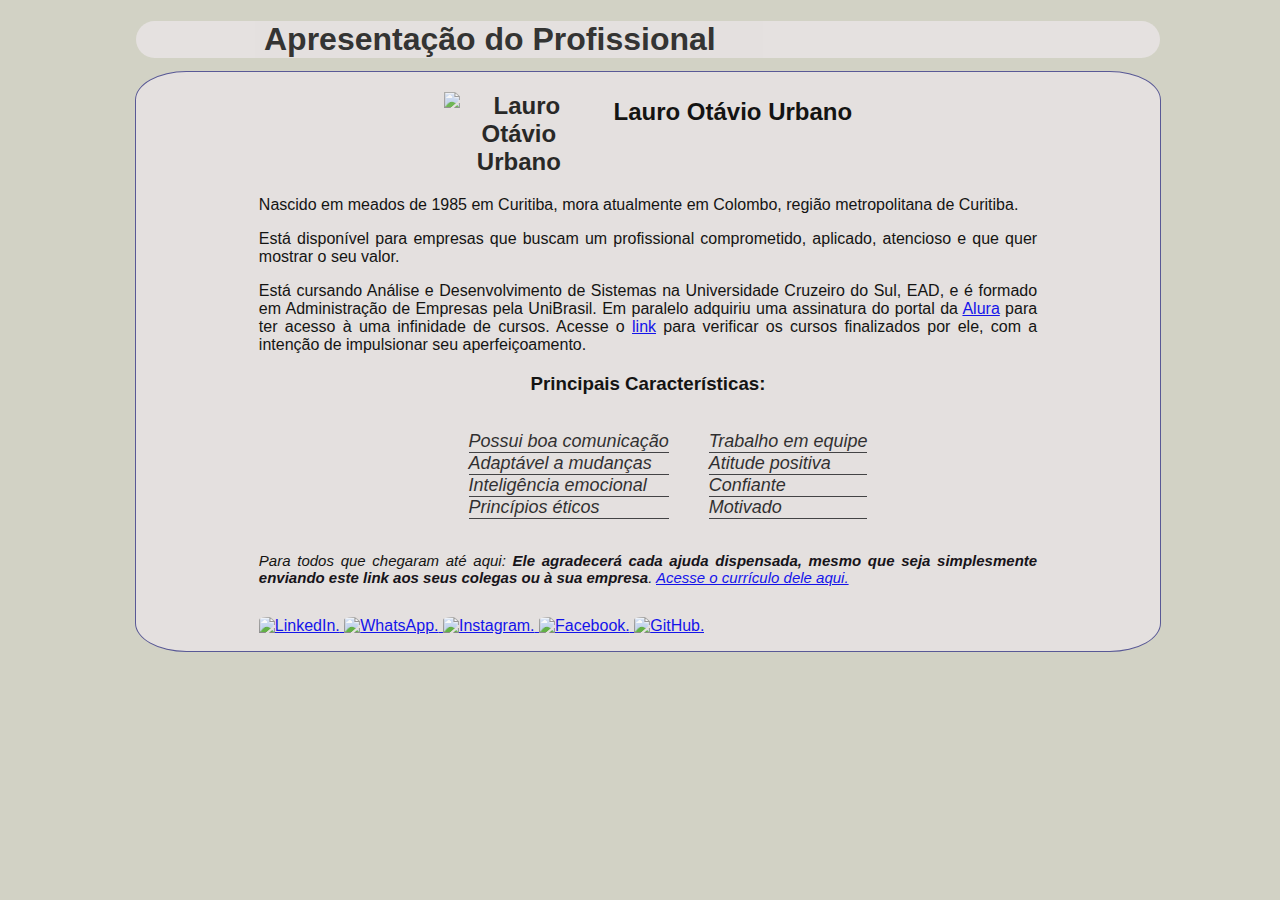
==== index.html @ 212812bd "Update index.html" ====
<!DOCTYPE html>

<html lang="pt-br">

    <head>
        <meta charset="UTF-8">
        <meta http-equiv="X-UA-Compatible" content="IE=edge">
        <meta name="viewport" content="width=device-width, initial-scale=1.0">
        <title>Um pouco sobre o Lauro</title>
        <link rel="stylesheet" href="style.css">
        <link rel="icon" type="imagem/png" href="meufavicon.png"/>
    </head>

    <body>
        <header>
            <h1 class="titulo_principal">
            Apresentação do Profissional
            </h1>
        </header>

        <div class="box">
            <h2 class="titulo_centralizado"> <div class="img">
                <img src=foto.jpg alt="Lauro Otávio Urbano" width=150px>
            </div>Lauro Otávio Urbano</h2>

            <p>Nascido em meados de 1985 em Curitiba, 
            mora atualmente em Colombo, região 
            metropolitana de Curitiba. </p>

            <p>Está disponível para empresas que buscam um 
            profissional comprometido, aplicado, atencioso 
            e que quer mostrar o seu valor.</p>
        
            <p>Está cursando Análise e Desenvolvimento de 
            Sistemas na Universidade Cruzeiro do Sul, 
            EAD, e é formado em Administração de 
            Empresas pela UniBrasil. Em paralelo 
            adquiriu uma assinatura do portal da <a href="https://www.alura.com.br" target="_blank">Alura</a>
            para ter acesso à uma infinidade de cursos. Acesse o <a href="cursos.html" target="_blank">link</a> para verificar os cursos finalizados por ele, 
            com a intenção de impulsionar seu 
            aperfeiçoamento.</p>

            <h3 class="titulo_centralizado">
                Principais Características:
            </h3>

            <div class="container">
   
                <div>
                    <ul>
                        <li class="itens">Possui boa comunicação</li>
                        <li class="itens">Adaptável a mudanças</li>
                        <li class="itens">Inteligência emocional</li>
                        <li class="itens">Princípios éticos</li>
                    </ul>
                </div>
                
                <div>
                    <ul>
                        <li class="itens">Trabalho em equipe</li>
                        <li class="itens">Atitude positiva</li>
                        <li class="itens">Confiante</li>
                        <li class="itens">Motivado</li>
                    </ul>
              </div>

            </div>

                <p id="destaque"><em>Para todos que chegaram até 
                aqui: <strong>Ele agradecerá cada ajuda dispensada, mesmo que seja simplesmente enviando 
                    este link aos seus colegas ou à sua empresa</strong>. 
                    <a href="Lauro Otávio Urbano Currículo.pdf" target="_blank">Acesse o currículo dele aqui.</a></em>
                </p>

                <p>
                    <a href="https://www.linkedin.com/in/admeadslauro/" target="_blank">
                        <img src="https://img.icons8.com/fluency/64/000000/linkedin.png"
                        alt="LinkedIn."
                        title="Clique aqui para acessar o linkedin do autor"
                        class="media-object  img-responsive img-thumbnail">
                    </a>

                    <a href="http://api.whatsapp.com/send?phone=5541998086077" target="_blank">
                        <img src="https://img.icons8.com/color/64/000000/whatsapp--v1.png"
                        alt="WhatsApp."
                        title="Clique aqui para entar em contato com o autor"
                        class="media-object  img-responsive img-thumbnail">
                    </a>

                    <a href="https://www.instagram.com/lauro_otavio/" target="_blank">
                        <img src="https://img.icons8.com/fluency/64/000000/instagram-new.png"
                        alt="Instagram."
                        title="Clique aqui ver o perfil do autor"
                        class="media-object  img-responsive img-thumbnail">
                    </a>

                    <a href="https://www.facebook.com/lauro2019/" target="_blank">
                        <img src="https://img.icons8.com/fluency/64/000000/facebook-new.png"
                        alt="Facebook."
                        title="Clique aqui ver o perfil do autor"
                        class="media-object  img-responsive img-thumbnail">
                    </a>

                    <a href="https://github.com/laurourbano" target="_blank">
                        <img src="https://img.icons8.com/fluency/64/000000/github.png"
                        alt="GitHub."
                        title="Clique aqui ver os repositórios do autor"
                        class="media-object  img-responsive img-thumbnail">
                    </a>

                </p>

            </div>
        
    </body>

</html>
---- style.css ----
body{
    background-image: url(1.jpg);
    position: sticky;
    background-position: center, center;
    background-color: #d2d2c5;
    width: 100%;
    height: auto;
    background-repeat: no-repeat;
    background-attachment: fixed;
    font-family: arial;
}

.box{
    width: 80%;
    height: 100%;
    border: 1px solid rgb(76, 76, 145);
    border-radius: 5%;
    margin-left: auto;
    margin-right: auto;
    opacity: 90%;
    font-family: arial;
    background-color: rgb(231, 226, 226);
    font-family: arial;
}

.media-object{
    margin-left: auto;
    margin-right: auto;
    width: 50px;
    height: 50px;
    border-radius: 15%;
    font-family: arial;
}

.titulo_principal{
    margin-bottom: 1%;
    padding-bottom: 0%;
    font-family: arial;
    padding-left: 10%;
    margin-left: 10%;
    border-radius: 20px;
    opacity: 90%;
    max-width: 70%;
    background-color: rgb(231, 226, 226);
    color: rgb(35, 35, 36);
}

.titulo_centralizado {
    text-align: center;
    padding-left: 2%;
    padding-right: 2%;
    font-family: arial;
}

.img {
    padding-right: 2%;
    width: 150px;
    opacity: 90%;
    display: inline-block;
    vertical-align: -50px;
    }
      
p{
    padding-left: 2%;
    padding-right: 2%;
    font-size: 16px;
    text-align: justify;
    margin-left: 10%;
    margin-right: 10%;
    font-family: arial;
}

#destaque{
    font-size: 15px;
    padding-left: 2%;
    padding-right: 2%;
    font-family: arial;
    display: inline-block;
}

em strong {
    color: rgb(3, 0, 8);
    font-family: arial;
}

.itens {
    font-style: italic;
    font-family: arial;
}

.container {
    margin-left: auto;
    margin-right: auto;
    justify-content: center;
    padding: none;
    max-width: 60%;
    display: flex;
    flex-flow: row wrap;
    color: rgb(30, 29, 31);
    font-family: arial;
    font-size: 18px;
    border-radius: 26px;
}
.container ul {
  list-style-type: none;
}

.container ul li {
  border-bottom: 1px solid #343438;
}
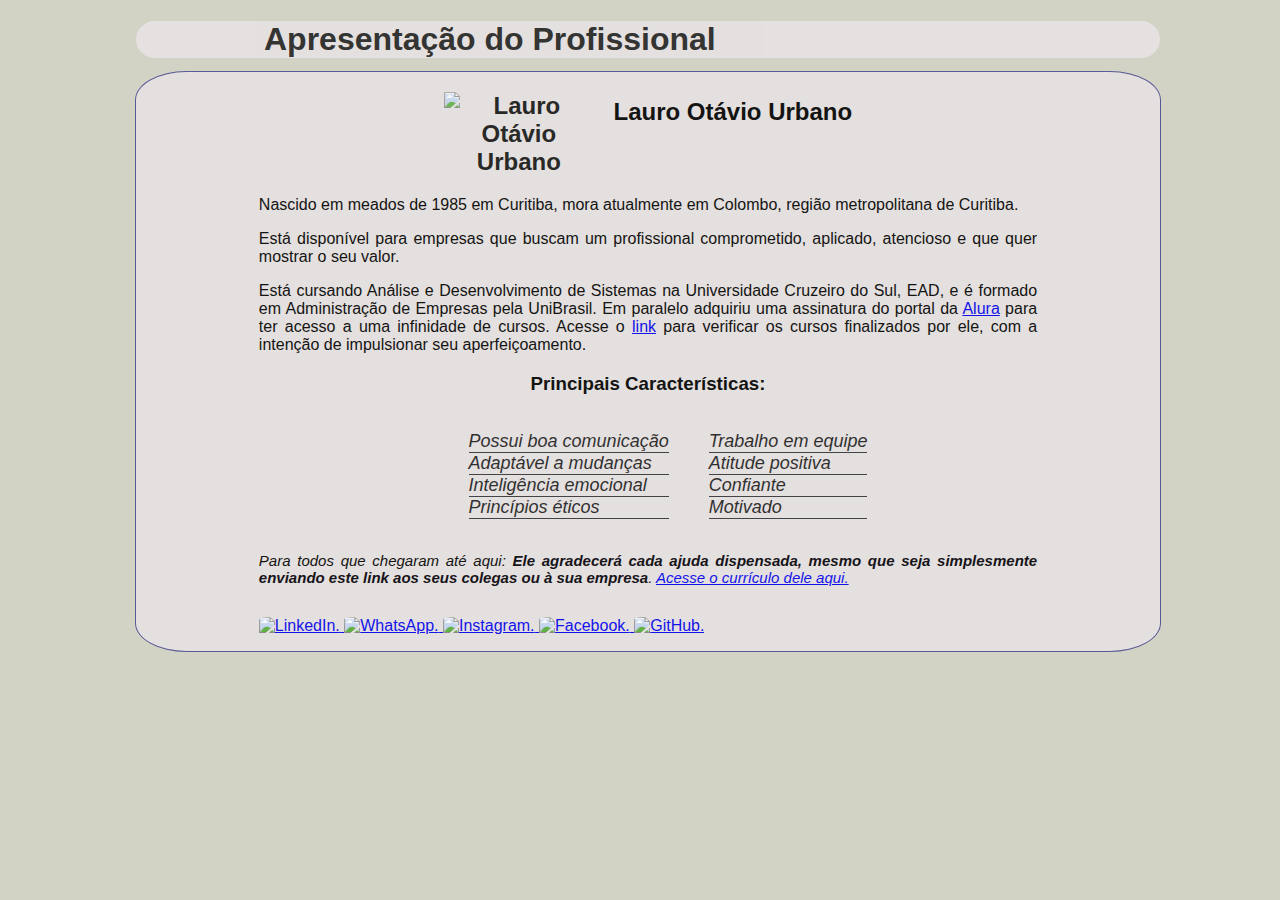
==== commit 88016e8c: "Update index.html" ====
--- a/index.html
+++ b/index.html
@@ -36,7 +36,7 @@
             EAD, e é formado em Administração de 
             Empresas pela UniBrasil. Em paralelo 
             adquiriu uma assinatura do portal da <a href="https://www.alura.com.br" target="_blank">Alura</a>
-            para ter acesso à uma infinidade de cursos. Acesse o <a href="cursos.html" target="_blank">link</a> para verificar os cursos finalizados por ele, 
+            para ter acesso a uma infinidade de cursos. Acesse o <a href="cursos.html" target="_blank">link</a> para verificar os cursos finalizados por ele, 
             com a intenção de impulsionar seu 
             aperfeiçoamento.</p>
 
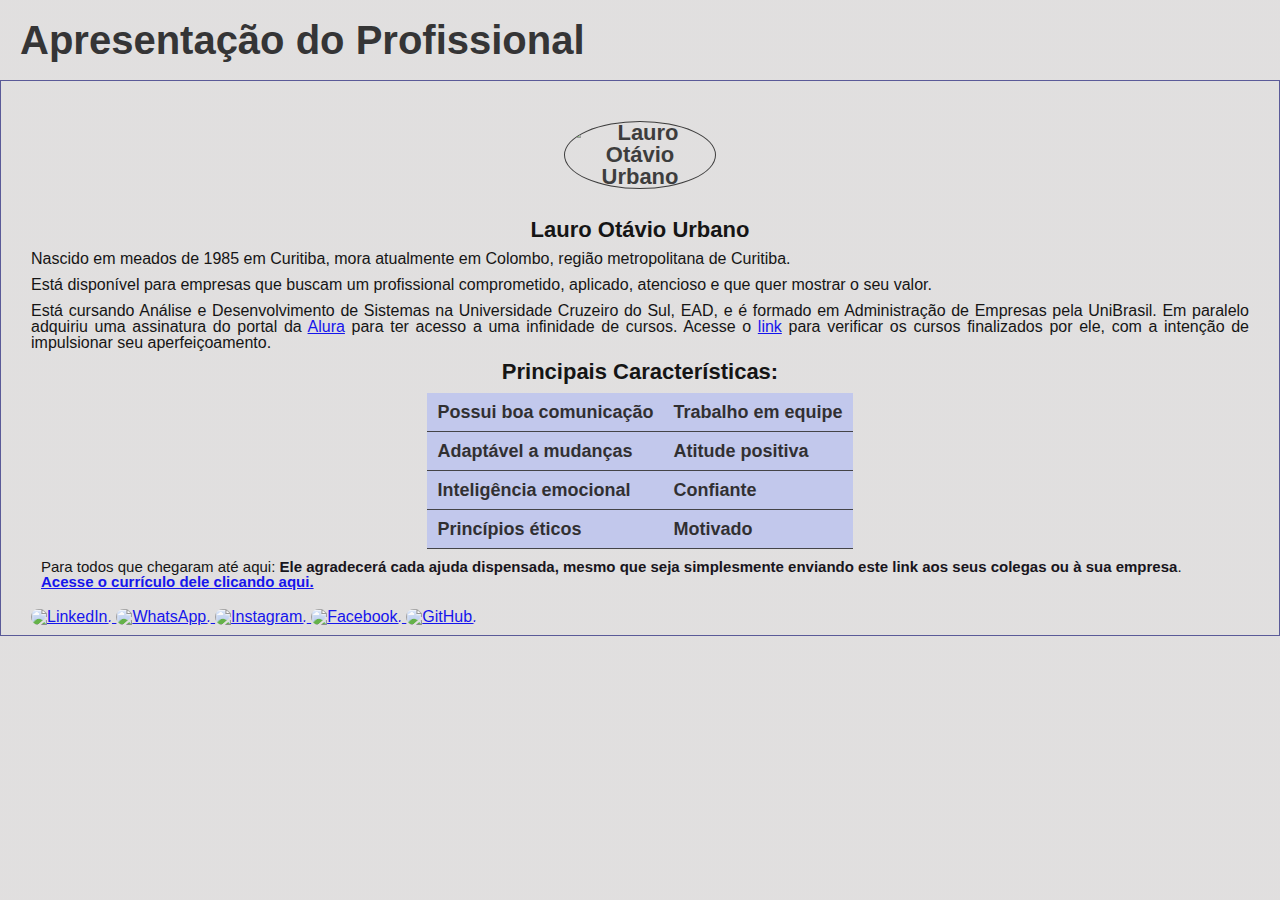
==== commit aa68254d: "atualiza" ====
--- a/index.html
+++ b/index.html
@@ -7,8 +7,9 @@
         <meta http-equiv="X-UA-Compatible" content="IE=edge">
         <meta name="viewport" content="width=device-width, initial-scale=1.0">
         <title>Um pouco sobre o Lauro</title>
+        <link rel="icon" type="imagem/png" href="meufavicon.png"/>
+        <link rel="stylesheet" href="reset css.css">
         <link rel="stylesheet" href="style.css">
-        <link rel="icon" type="imagem/png" href="meufavicon.png"/>
     </head>
 
     <body>
@@ -18,27 +19,33 @@
             </h1>
         </header>
 
-        <div class="box">
-            <h2 class="titulo_centralizado"> <div class="img">
-                <img src=foto.jpg alt="Lauro Otávio Urbano" width=150px>
+            <div class="box">
+                <h2 class="titulo_centralizado"> <div class="img">
+                <img class="foto" src=foto.jpg alt="Lauro Otávio Urbano">
             </div>Lauro Otávio Urbano</h2>
 
-            <p>Nascido em meados de 1985 em Curitiba, 
-            mora atualmente em Colombo, região 
-            metropolitana de Curitiba. </p>
+            <p>
+                Nascido em meados de 1985 em Curitiba, 
+                mora atualmente em Colombo, região 
+                metropolitana de Curitiba. 
+            </p>
 
-            <p>Está disponível para empresas que buscam um 
-            profissional comprometido, aplicado, atencioso 
-            e que quer mostrar o seu valor.</p>
+            <p>
+                Está disponível para empresas que buscam um 
+                profissional comprometido, aplicado, atencioso 
+                e que quer mostrar o seu valor.
+            </p>
         
-            <p>Está cursando Análise e Desenvolvimento de 
-            Sistemas na Universidade Cruzeiro do Sul, 
-            EAD, e é formado em Administração de 
-            Empresas pela UniBrasil. Em paralelo 
-            adquiriu uma assinatura do portal da <a href="https://www.alura.com.br" target="_blank">Alura</a>
-            para ter acesso a uma infinidade de cursos. Acesse o <a href="cursos.html" target="_blank">link</a> para verificar os cursos finalizados por ele, 
-            com a intenção de impulsionar seu 
-            aperfeiçoamento.</p>
+            <p>
+                Está cursando Análise e Desenvolvimento de 
+                Sistemas na Universidade Cruzeiro do Sul, 
+                EAD, e é formado em Administração de 
+                Empresas pela UniBrasil. Em paralelo 
+                adquiriu uma assinatura do portal da <a href="https://www.alura.com.br" target="_blank">Alura</a>
+                para ter acesso a uma infinidade de cursos. Acesse o <a href="cursos.html" target="_blank">link</a> para verificar os cursos finalizados por ele, 
+                com a intenção de impulsionar seu 
+                aperfeiçoamento.
+            </p>
 
             <h3 class="titulo_centralizado">
                 Principais Características:
@@ -46,14 +53,14 @@
 
             <div class="container">
    
-                <div>
+                <div class="1">
                     <ul>
                         <li class="itens">Possui boa comunicação</li>
                         <li class="itens">Adaptável a mudanças</li>
                         <li class="itens">Inteligência emocional</li>
                         <li class="itens">Princípios éticos</li>
                     </ul>
-                </div>
+                </div class="2">
                 
                 <div>
                     <ul>
@@ -64,12 +71,12 @@
                     </ul>
               </div>
 
-            </div>
+            </div class="links">
 
                 <p id="destaque"><em>Para todos que chegaram até 
                 aqui: <strong>Ele agradecerá cada ajuda dispensada, mesmo que seja simplesmente enviando 
-                    este link aos seus colegas ou à sua empresa</strong>. 
-                    <a href="Lauro Otávio Urbano Currículo.pdf" target="_blank">Acesse o currículo dele aqui.</a></em>
+                    este link aos seus colegas ou à sua empresa</strong>. <br>
+                    <a href="Lauro Otávio Urbano Currículo.pdf" target="_blank" class="curriculo">Acesse o currículo dele clicando aqui.</a></em>
                 </p>
 
                 <p>
--- a/reset css.css
+++ b/reset css.css
@@ -0,0 +1,44 @@
+/*reset css*/
+html, body, div, span, applet, object, iframe,
+h1, h2, h3, h4, h5, h6, p, blockquote, pre,
+a, abbr, acronym, address, big, cite, code,
+del, dfn, em, img, ins, kbd, q, s, samp,
+small, strike, strong, sub, sup, tt, var,
+b, u, i, center,
+dl, dt, dd, ol, ul, li,
+fieldset, form, label, legend,
+table, caption, tbody, tfoot, thead, tr, th, td,
+article, aside, canvas, details, embed, 
+figure, figcaption, footer, header, hgroup, 
+menu, nav, output, ruby, section, summary,
+time, mark, audio, video {
+	margin: 0;
+	padding: 0;
+	border: 0;
+	font-size: 100%;
+	font: inherit;
+	vertical-align: baseline;
+}
+/* HTML5 display-role reset for older browsers */
+article, aside, details, figcaption, figure, 
+footer, header, hgroup, menu, nav, section {
+	display: block;
+}
+body {
+	line-height: 1;
+}
+ol, ul {
+	list-style: none;
+}
+blockquote, q {
+	quotes: none;
+}
+blockquote:before, blockquote:after,
+q:before, q:after {
+	content: '';
+	content: none;
+}
+table {
+	border-collapse: collapse;
+	border-spacing: 0;
+}--- a/style.css
+++ b/style.css
@@ -1,25 +1,25 @@
+header{
+    background-color: linear-gradient(rgba(222, 222, 222, 0.7), rgba(222, 222, 222, 0.7));
+    padding: 20px;
+    color: #000;
+}
+
 body{
-    background-image: url(1.jpg);
-    position: sticky;
+    background-image: linear-gradient(rgba(222, 222, 222, 0.7), rgba(222, 222, 222, 0.7)), url(1.jpg);
     background-position: center, center;
-    background-color: #d2d2c5;
-    width: 100%;
-    height: auto;
+    background-color: rgb(231, 226, 226);
     background-repeat: no-repeat;
     background-attachment: fixed;
     font-family: arial;
 }
 
 .box{
-    width: 80%;
-    height: 100%;
     border: 1px solid rgb(76, 76, 145);
-    border-radius: 5%;
     margin-left: auto;
     margin-right: auto;
     opacity: 90%;
     font-family: arial;
-    background-color: rgb(231, 226, 226);
+    background-color: linear-gradient(rgba(222, 222, 222, 0.7), rgba(222, 222, 222, 0.7)), rgba(222, 222, 222, 0.7), 0.9;
     font-family: arial;
 }
 
@@ -28,83 +28,91 @@
     margin-right: auto;
     width: 50px;
     height: 50px;
-    border-radius: 15%;
+    border-radius: 15px;
     font-family: arial;
 }
 
 .titulo_principal{
-    margin-bottom: 1%;
-    padding-bottom: 0%;
     font-family: arial;
-    padding-left: 10%;
-    margin-left: 10%;
+    font-weight: bold;
+    font-size: 40px;
     border-radius: 20px;
     opacity: 90%;
-    max-width: 70%;
-    background-color: rgb(231, 226, 226);
     color: rgb(35, 35, 36);
 }
 
 .titulo_centralizado {
     text-align: center;
-    padding-left: 2%;
-    padding-right: 2%;
     font-family: arial;
+    font-weight: bold;
+    font-size: 22px;
+    margin: 10px;
 }
 
-.img {
-    padding-right: 2%;
-    width: 150px;
-    opacity: 90%;
-    display: inline-block;
-    vertical-align: -50px;
+.foto {
+    position: relative;
+    top: 0;
+    left: 0;
+    opacity: 80%;
+    border: 1px solid #000;
+    border-radius: 50%;
+    display: inline;
+    margin-left: auto;
+    margin-right: auto;
+    padding: 0;
+    margin: 30px;
+    max-width: 150px;
+    max-height: 150px;
     }
       
 p{
-    padding-left: 2%;
-    padding-right: 2%;
     font-size: 16px;
     text-align: justify;
-    margin-left: 10%;
-    margin-right: 10%;
     font-family: arial;
+    margin: 0 30px 10px 30px;
 }
 
 #destaque{
     font-size: 15px;
-    padding-left: 2%;
-    padding-right: 2%;
     font-family: arial;
     display: inline-block;
+    padding: 10px;
 }
 
 em strong {
     color: rgb(3, 0, 8);
     font-family: arial;
+    font-weight: bold;
+}
+
+.curriculo {
+    font-weight: bold;
 }
 
 .itens {
-    font-style: italic;
+    font-weight: bold;
     font-family: arial;
 }
 
 .container {
-    margin-left: auto;
-    margin-right: auto;
     justify-content: center;
-    padding: none;
-    max-width: 60%;
+    max-width: 100%;
     display: flex;
     flex-flow: row wrap;
     color: rgb(30, 29, 31);
     font-family: arial;
     font-size: 18px;
     border-radius: 26px;
+    margin: 0, 0, 0, 15px;
 }
 .container ul {
-  list-style-type: none;
+    list-style-type: none;
 }
 
 .container ul li {
-  border-bottom: 1px solid #343438;
+    border-bottom: 1px solid #343438;
+    background-color: #bfc6ee;
+    margin-left: auto;
+    margin-right: auto;
+    padding: 10px;
 }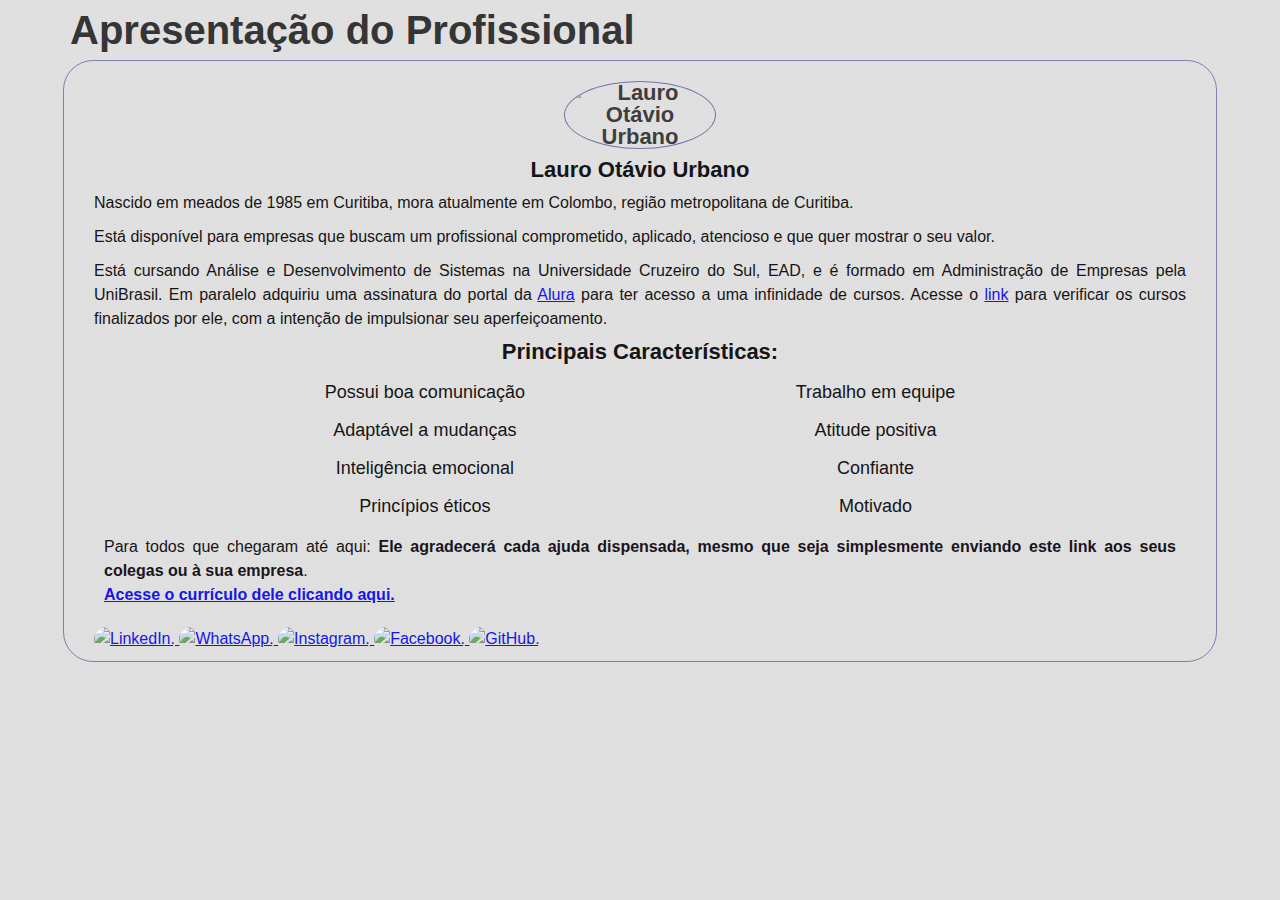
==== commit c7565f11: "correção de identação" ====
--- a/index.html
+++ b/index.html
@@ -25,26 +25,15 @@
             </div>Lauro Otávio Urbano</h2>
 
             <p>
-                Nascido em meados de 1985 em Curitiba, 
-                mora atualmente em Colombo, região 
-                metropolitana de Curitiba. 
+                Nascido em meados de 1985 em Curitiba, mora atualmente em Colombo, região metropolitana de Curitiba. 
             </p>
 
             <p>
-                Está disponível para empresas que buscam um 
-                profissional comprometido, aplicado, atencioso 
-                e que quer mostrar o seu valor.
+                Está disponível para empresas que buscam um profissional comprometido, aplicado, atencioso e que quer mostrar o seu valor.
             </p>
         
             <p>
-                Está cursando Análise e Desenvolvimento de 
-                Sistemas na Universidade Cruzeiro do Sul, 
-                EAD, e é formado em Administração de 
-                Empresas pela UniBrasil. Em paralelo 
-                adquiriu uma assinatura do portal da <a href="https://www.alura.com.br" target="_blank">Alura</a>
-                para ter acesso a uma infinidade de cursos. Acesse o <a href="cursos.html" target="_blank">link</a> para verificar os cursos finalizados por ele, 
-                com a intenção de impulsionar seu 
-                aperfeiçoamento.
+                Está cursando Análise e Desenvolvimento de Sistemas na Universidade Cruzeiro do Sul, EAD, e é formado em Administração de Empresas pela UniBrasil. Em paralelo adquiriu uma assinatura do portal da <a href="https://www.alura.com.br" target="_blank">Alura</a> para ter acesso a uma infinidade de cursos. Acesse o <a href="cursos.html" target="_blank">link</a> para verificar os cursos finalizados por ele, com a intenção de impulsionar seu aperfeiçoamento.
             </p>
 
             <h3 class="titulo_centralizado">
@@ -73,9 +62,7 @@
 
             </div class="links">
 
-                <p id="destaque"><em>Para todos que chegaram até 
-                aqui: <strong>Ele agradecerá cada ajuda dispensada, mesmo que seja simplesmente enviando 
-                    este link aos seus colegas ou à sua empresa</strong>. <br>
+                <p id="destaque"><em>Para todos que chegaram até aqui: <strong>Ele agradecerá cada ajuda dispensada, mesmo que seja simplesmente enviando este link aos seus colegas ou à sua empresa</strong>. <br>
                     <a href="Lauro Otávio Urbano Currículo.pdf" target="_blank" class="curriculo">Acesse o currículo dele clicando aqui.</a></em>
                 </p>
 
--- a/style.css
+++ b/style.css
@@ -1,22 +1,25 @@
 header{
-    background-color: linear-gradient(rgba(222, 222, 222, 0.7), rgba(222, 222, 222, 0.7));
-    padding: 20px;
+    background-color: linear-gradient(rgba(222, 222, 222, 0.712), rgba(222, 222, 222, 0.801));
+    padding: 10px 70px;
     color: #000;
 }
 
 body{
-    background-image: linear-gradient(rgba(222, 222, 222, 0.7), rgba(222, 222, 222, 0.7)), url(1.jpg);
+    background-image: linear-gradient(rgba(222, 222, 222, 0.788), rgba(222, 222, 222, 0.89)), url(1.jpg);
     background-position: center, center;
-    background-color: rgb(231, 226, 226);
+    background-color: rgba(231, 226, 226, 0.836);
     background-repeat: no-repeat;
     background-attachment: fixed;
     font-family: arial;
 }
 
 .box{
-    border: 1px solid rgb(76, 76, 145);
+    border: 1px solid rgba(76, 76, 145, 0.726);
+    border-radius: 30px;
+    max-width: 90%;
     margin-left: auto;
     margin-right: auto;
+    margin-bottom: 2%;
     opacity: 90%;
     font-family: arial;
     background-color: linear-gradient(rgba(222, 222, 222, 0.7), rgba(222, 222, 222, 0.7)), rgba(222, 222, 222, 0.7), 0.9;
@@ -30,6 +33,10 @@
     height: 50px;
     border-radius: 15px;
     font-family: arial;
+}
+
+img{
+    list-style-image: none;
 }
 
 .titulo_principal{
@@ -54,26 +61,28 @@
     top: 0;
     left: 0;
     opacity: 80%;
-    border: 1px solid #000;
+    border: 1px solid rgb(76, 76, 145);
     border-radius: 50%;
     display: inline;
     margin-left: auto;
     margin-right: auto;
     padding: 0;
-    margin: 30px;
+    margin: 10px;
     max-width: 150px;
     max-height: 150px;
-    }
+}
       
 p{
     font-size: 16px;
+    line-height: 1.5;
     text-align: justify;
     font-family: arial;
     margin: 0 30px 10px 30px;
 }
 
 #destaque{
-    font-size: 15px;
+    font-size: 16px;
+    line-height: 1.5;
     font-family: arial;
     display: inline-block;
     padding: 10px;
@@ -90,29 +99,28 @@
 }
 
 .itens {
-    font-weight: bold;
     font-family: arial;
+    text-align: center;
 }
 
 .container {
-    justify-content: center;
+    justify-content: space-evenly;
     max-width: 100%;
     display: flex;
     flex-flow: row wrap;
     color: rgb(30, 29, 31);
     font-family: arial;
     font-size: 18px;
-    border-radius: 26px;
     margin: 0, 0, 0, 15px;
 }
+
 .container ul {
     list-style-type: none;
 }
 
 .container ul li {
-    border-bottom: 1px solid #343438;
-    background-color: #bfc6ee;
     margin-left: auto;
     margin-right: auto;
     padding: 10px;
+    color: #000000;
 }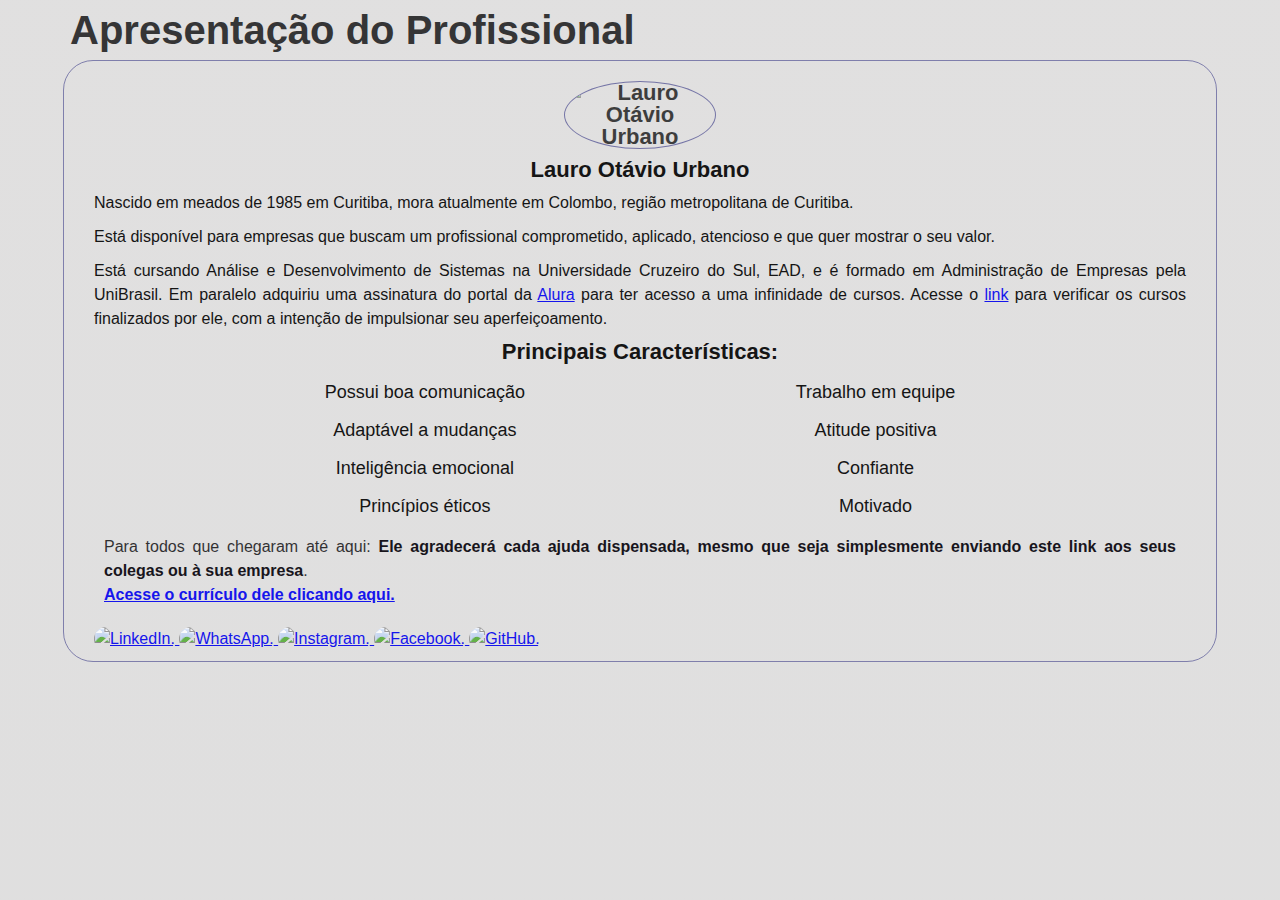
==== commit 3afa2646: "Update index.html" ====
--- a/index.html
+++ b/index.html
@@ -15,7 +15,7 @@
     <body>
         <header>
             <h1 class="titulo_principal">
-            Apresentação do Profissional
+                Apresentação do Profissional 
             </h1>
         </header>
 
@@ -60,11 +60,11 @@
                     </ul>
               </div>
 
-            </div class="links">
-
-                <p id="destaque"><em>Para todos que chegaram até aqui: <strong>Ele agradecerá cada ajuda dispensada, mesmo que seja simplesmente enviando este link aos seus colegas ou à sua empresa</strong>. <br>
+                 <p id="destaque"><em>Para todos que chegaram até aqui: <strong>Ele agradecerá cada ajuda dispensada, mesmo que seja simplesmente enviando este link aos seus colegas ou à sua empresa</strong>. <br>
                     <a href="Lauro Otávio Urbano Currículo.pdf" target="_blank" class="curriculo">Acesse o currículo dele clicando aqui.</a></em>
                 </p>
+
+            </div class="links">
 
                 <p>
                     <a href="https://www.linkedin.com/in/admeadslauro/" target="_blank">
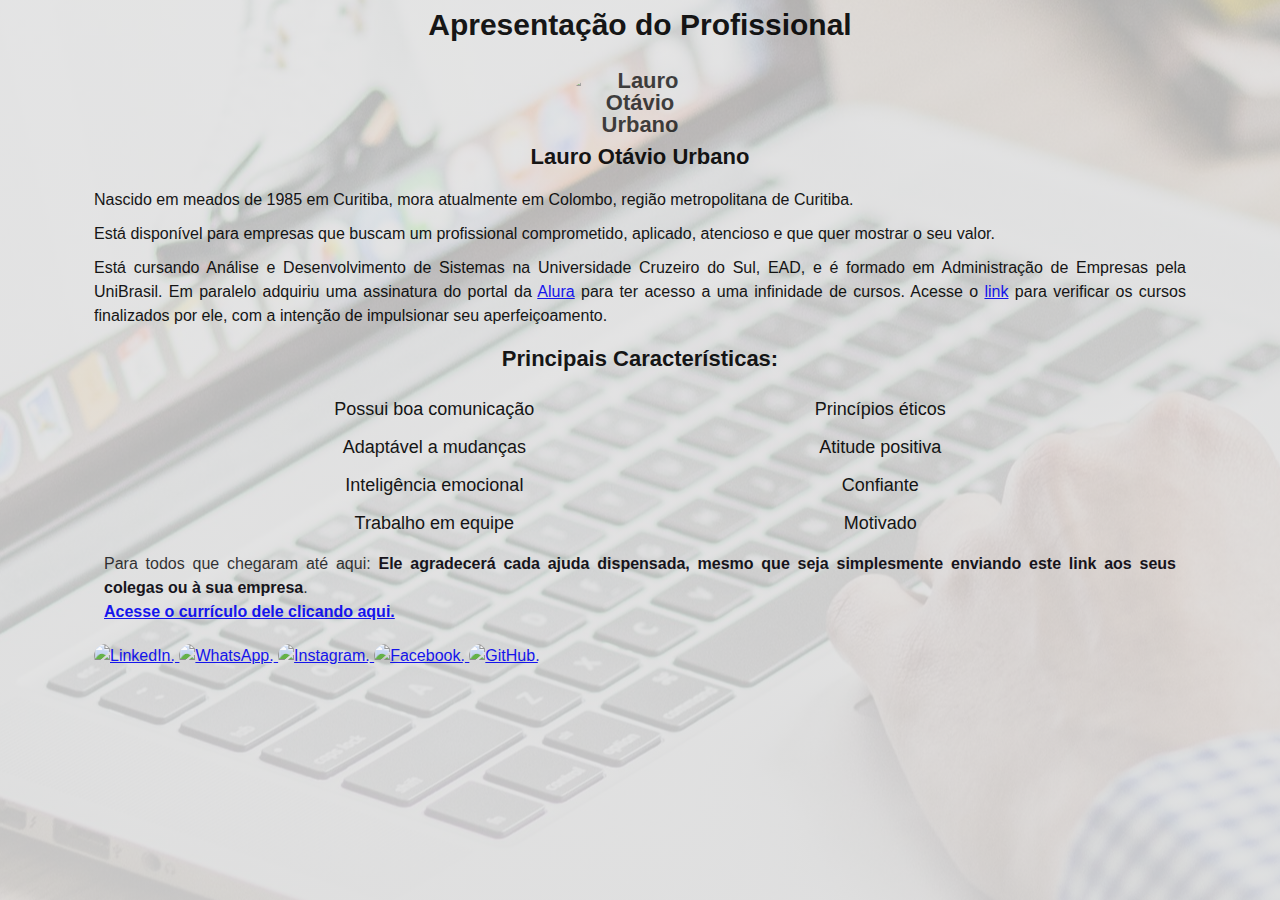
==== commit 7cef07a7: "melhorias" ====
--- a/index.html
+++ b/index.html
@@ -7,7 +7,7 @@
         <meta http-equiv="X-UA-Compatible" content="IE=edge">
         <meta name="viewport" content="width=device-width, initial-scale=1.0">
         <title>Um pouco sobre o Lauro</title>
-        <link rel="icon" type="imagem/png" href="meufavicon.png"/>
+        <link rel="icon" type="imagem/png" href="img/meufavicon.png"/>
         <link rel="stylesheet" href="reset css.css">
         <link rel="stylesheet" href="style.css">
     </head>
@@ -21,7 +21,7 @@
 
             <div class="box">
                 <h2 class="titulo_centralizado"> <div class="img">
-                <img class="foto" src=foto.jpg alt="Lauro Otávio Urbano">
+                <img class="foto" src=img/foto.jpg alt="Lauro Otávio Urbano">
             </div>Lauro Otávio Urbano</h2>
 
             <p>
@@ -47,21 +47,22 @@
                         <li class="itens">Possui boa comunicação</li>
                         <li class="itens">Adaptável a mudanças</li>
                         <li class="itens">Inteligência emocional</li>
-                        <li class="itens">Princípios éticos</li>
+                        <li class="itens">Trabalho em equipe</li>
                     </ul>
                 </div class="2">
                 
                 <div>
                     <ul>
-                        <li class="itens">Trabalho em equipe</li>
+                        <li class="itens">Princípios éticos</li>
                         <li class="itens">Atitude positiva</li>
                         <li class="itens">Confiante</li>
                         <li class="itens">Motivado</li>
                     </ul>
+
               </div>
 
                  <p id="destaque"><em>Para todos que chegaram até aqui: <strong>Ele agradecerá cada ajuda dispensada, mesmo que seja simplesmente enviando este link aos seus colegas ou à sua empresa</strong>. <br>
-                    <a href="Lauro Otávio Urbano Currículo.pdf" target="_blank" class="curriculo">Acesse o currículo dele clicando aqui.</a></em>
+                    <a href="anx/Lauro Otávio Urbano Currículo.pdf" target="_blank" class="curriculo">Acesse o currículo dele clicando aqui.</a></em>
                 </p>
 
             </div class="links">
--- a/style.css
+++ b/style.css
@@ -1,11 +1,12 @@
 header{
-    background-color: linear-gradient(rgba(222, 222, 222, 0.712), rgba(222, 222, 222, 0.801));
-    padding: 10px 70px;
-    color: #000;
+    margin-left: auto;
+    margin-right: auto;
+    padding-top: 10px;
+    color: #000000;
 }
 
 body{
-    background-image: linear-gradient(rgba(222, 222, 222, 0.788), rgba(222, 222, 222, 0.89)), url(1.jpg);
+    background-image: linear-gradient(rgba(222, 222, 222, 0.788), rgba(222, 222, 222, 0.89)), url(img/1.jpg);
     background-position: center, center;
     background-color: rgba(231, 226, 226, 0.836);
     background-repeat: no-repeat;
@@ -14,7 +15,6 @@
 }
 
 .box{
-    border: 1px solid rgba(76, 76, 145, 0.726);
     border-radius: 30px;
     max-width: 90%;
     margin-left: auto;
@@ -35,33 +35,30 @@
     font-family: arial;
 }
 
-img{
-    list-style-image: none;
-}
-
 .titulo_principal{
+    text-align: center;
     font-family: arial;
     font-weight: bold;
-    font-size: 40px;
+    font-size: 30px;
     border-radius: 20px;
     opacity: 90%;
-    color: rgb(35, 35, 36);
 }
 
 .titulo_centralizado {
     text-align: center;
+    display: block;
     font-family: arial;
     font-weight: bold;
     font-size: 22px;
     margin: 10px;
+    padding: 10px;
 }
 
 .foto {
-    position: relative;
+    position: center;
     top: 0;
     left: 0;
     opacity: 80%;
-    border: 1px solid rgb(76, 76, 145);
     border-radius: 50%;
     display: inline;
     margin-left: auto;
@@ -99,7 +96,7 @@
 }
 
 .itens {
-    font-family: arial;
+    font-family: 'Trebuchet MS', 'Lucida Sans Unicode', 'Lucida Grande', 'Lucida Sans', Arial, sans-serif;
     text-align: center;
 }
 
@@ -123,4 +120,9 @@
     margin-right: auto;
     padding: 10px;
     color: #000000;
+}
+
+.links a{
+    margin-left: auto;
+    margin-right: auto;
 }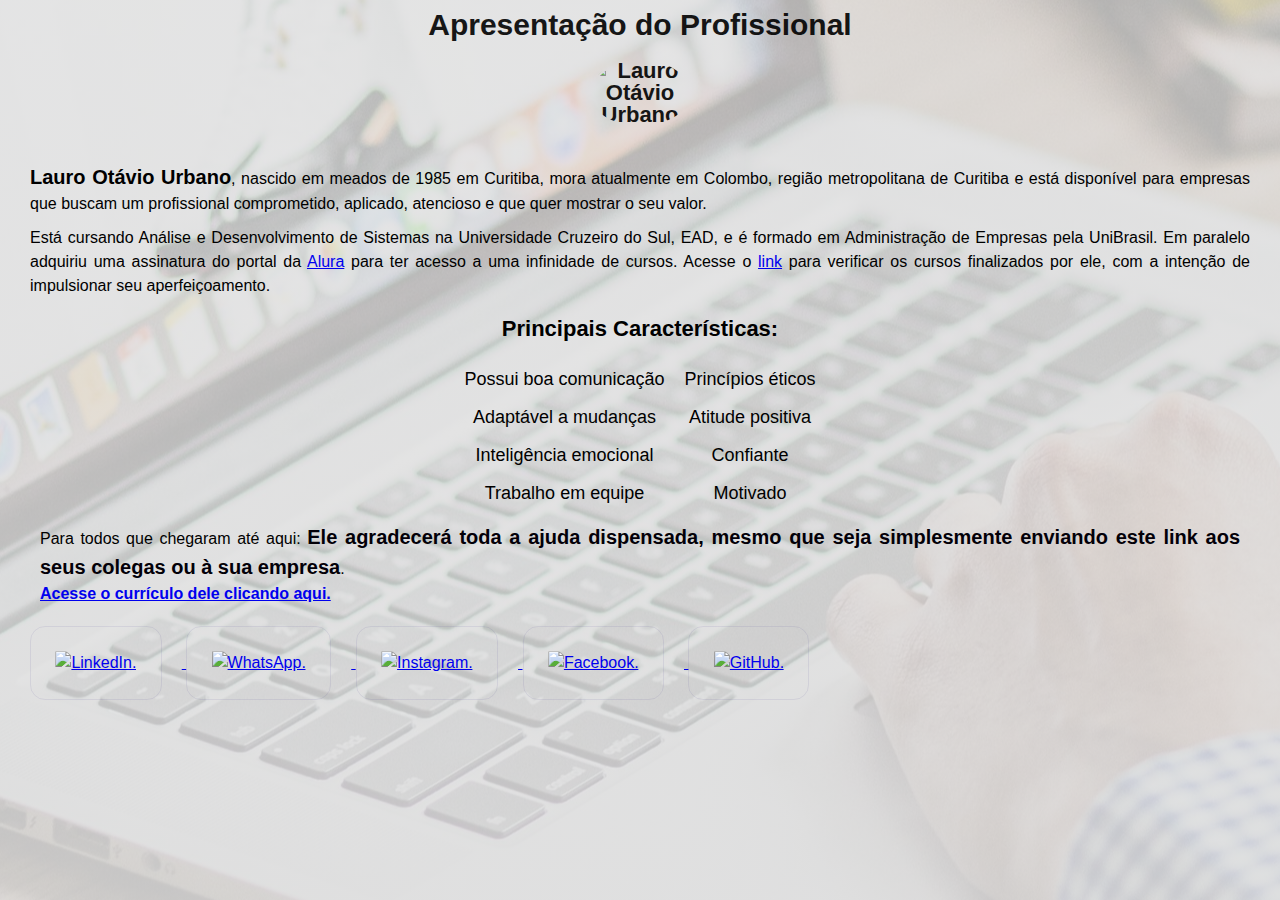
==== commit 18348b6f: "atualiza conteudo" ====
--- a/index.html
+++ b/index.html
@@ -1,7 +1,5 @@
 <!DOCTYPE html>
-
 <html lang="pt-br">
-
     <head>
         <meta charset="UTF-8">
         <meta http-equiv="X-UA-Compatible" content="IE=edge">
@@ -11,46 +9,35 @@
         <link rel="stylesheet" href="reset css.css">
         <link rel="stylesheet" href="style.css">
     </head>
-
     <body>
         <header>
             <h1 class="titulo_principal">
                 Apresentação do Profissional 
             </h1>
         </header>
-
             <div class="box">
-                <h2 class="titulo_centralizado"> <div class="img">
-                <img class="foto" src=img/foto.jpg alt="Lauro Otávio Urbano">
-            </div>Lauro Otávio Urbano</h2>
-
+                <h2 class="titulo_centralizado">
+                <img class="foto" src=img/foto.jpg alt="Lauro Otávio Urbano"> 
+                </h2>
+            </div>
             <p>
-                Nascido em meados de 1985 em Curitiba, mora atualmente em Colombo, região metropolitana de Curitiba. 
+                <strong>Lauro Otávio Urbano</strong>, nascido em meados de 1985 em Curitiba, mora atualmente em Colombo, região metropolitana de Curitiba e está disponível para empresas que buscam um profissional comprometido, aplicado, atencioso e que quer mostrar o seu valor.
             </p>
-
-            <p>
-                Está disponível para empresas que buscam um profissional comprometido, aplicado, atencioso e que quer mostrar o seu valor.
-            </p>
-        
             <p>
                 Está cursando Análise e Desenvolvimento de Sistemas na Universidade Cruzeiro do Sul, EAD, e é formado em Administração de Empresas pela UniBrasil. Em paralelo adquiriu uma assinatura do portal da <a href="https://www.alura.com.br" target="_blank">Alura</a> para ter acesso a uma infinidade de cursos. Acesse o <a href="cursos.html" target="_blank">link</a> para verificar os cursos finalizados por ele, com a intenção de impulsionar seu aperfeiçoamento.
             </p>
-
             <h3 class="titulo_centralizado">
                 Principais Características:
             </h3>
-
             <div class="container">
-   
-                <div class="1">
+                <div>
                     <ul>
                         <li class="itens">Possui boa comunicação</li>
                         <li class="itens">Adaptável a mudanças</li>
                         <li class="itens">Inteligência emocional</li>
                         <li class="itens">Trabalho em equipe</li>
                     </ul>
-                </div class="2">
-                
+                </div>
                 <div>
                     <ul>
                         <li class="itens">Princípios éticos</li>
@@ -58,55 +45,44 @@
                         <li class="itens">Confiante</li>
                         <li class="itens">Motivado</li>
                     </ul>
-
-              </div>
-
-                 <p id="destaque"><em>Para todos que chegaram até aqui: <strong>Ele agradecerá cada ajuda dispensada, mesmo que seja simplesmente enviando este link aos seus colegas ou à sua empresa</strong>. <br>
-                    <a href="anx/Lauro Otávio Urbano Currículo.pdf" target="_blank" class="curriculo">Acesse o currículo dele clicando aqui.</a></em>
-                </p>
-
-            </div class="links">
-
-                <p>
-                    <a href="https://www.linkedin.com/in/admeadslauro/" target="_blank">
-                        <img src="https://img.icons8.com/fluency/64/000000/linkedin.png"
-                        alt="LinkedIn."
-                        title="Clique aqui para acessar o linkedin do autor"
-                        class="media-object  img-responsive img-thumbnail">
-                    </a>
-
-                    <a href="http://api.whatsapp.com/send?phone=5541998086077" target="_blank">
-                        <img src="https://img.icons8.com/color/64/000000/whatsapp--v1.png"
-                        alt="WhatsApp."
-                        title="Clique aqui para entar em contato com o autor"
-                        class="media-object  img-responsive img-thumbnail">
-                    </a>
-
-                    <a href="https://www.instagram.com/lauro_otavio/" target="_blank">
-                        <img src="https://img.icons8.com/fluency/64/000000/instagram-new.png"
-                        alt="Instagram."
-                        title="Clique aqui ver o perfil do autor"
-                        class="media-object  img-responsive img-thumbnail">
-                    </a>
-
-                    <a href="https://www.facebook.com/lauro2019/" target="_blank">
-                        <img src="https://img.icons8.com/fluency/64/000000/facebook-new.png"
-                        alt="Facebook."
-                        title="Clique aqui ver o perfil do autor"
-                        class="media-object  img-responsive img-thumbnail">
-                    </a>
-
-                    <a href="https://github.com/laurourbano" target="_blank">
-                        <img src="https://img.icons8.com/fluency/64/000000/github.png"
-                        alt="GitHub."
-                        title="Clique aqui ver os repositórios do autor"
-                        class="media-object  img-responsive img-thumbnail">
-                    </a>
-
-                </p>
-
+                </div>
             </div>
-        
+        <p id="destaque"><em>Para todos que chegaram até aqui: <strong>Ele agradecerá toda a ajuda dispensada, mesmo que seja simplesmente enviando este link aos seus colegas ou à sua empresa</strong>. <br>
+            <a href="anx/Lauro Otávio Urbano Currículo.pdf" target="_blank" class="curriculo">Acesse o currículo dele clicando aqui.</a></em>
+        </p>
+        <div class="links">
+            <p>
+                <a href="https://www.linkedin.com/in/admeadslauro/" target="_blank">
+                    <img src="https://img.icons8.com/fluency/64/000000/linkedin.png"
+                    alt="LinkedIn."
+                    title="Clique aqui para acessar o linkedin do autor"
+                    class="media-object  img-responsive img-thumbnail">
+                </a>
+                <a href="http://api.whatsapp.com/send?phone=5541998086077" target="_blank">
+                    <img src="https://img.icons8.com/color/64/000000/whatsapp--v1.png"
+                    alt="WhatsApp."
+                    title="Clique aqui para entar em contato com o autor"
+                    class="media-object  img-responsive img-thumbnail">
+                </a>
+                <a href="https://www.instagram.com/lauro_otavio/" target="_blank">
+                    <img src="https://img.icons8.com/fluency/64/000000/instagram-new.png"
+                    alt="Instagram."
+                    title="Clique aqui ver o perfil do autor"
+                    class="media-object  img-responsive img-thumbnail">
+                </a>
+                <a href="https://www.facebook.com/lauro2019/" target="_blank">
+                    <img src="https://img.icons8.com/fluency/64/000000/facebook-new.png"
+                    alt="Facebook."
+                    title="Clique aqui ver o perfil do autor"
+                    class="media-object  img-responsive img-thumbnail">
+                </a>
+                <a href="https://github.com/laurourbano" target="_blank">
+                    <img src="https://img.icons8.com/fluency/64/000000/github.png"
+                    alt="GitHub."
+                    title="Clique aqui ver os repositórios do autor"
+                    class="media-object  img-responsive img-thumbnail">
+                </a>
+            </p>
+        </div>
     </body>
-
 </html>--- a/style.css
+++ b/style.css
@@ -24,6 +24,7 @@
     font-family: arial;
     background-color: linear-gradient(rgba(222, 222, 222, 0.7), rgba(222, 222, 222, 0.7)), rgba(222, 222, 222, 0.7), 0.9;
     font-family: arial;
+    box-sizing: border-box;
 }
 
 .media-object{
@@ -46,27 +47,26 @@
 
 .titulo_centralizado {
     text-align: center;
-    display: block;
     font-family: arial;
     font-weight: bold;
+    vertical-align: center;
     font-size: 22px;
     margin: 10px;
     padding: 10px;
 }
 
+strong{
+    font-size: 20px;
+    font-weight: bold;
+}
 .foto {
-    position: center;
     top: 0;
     left: 0;
-    opacity: 80%;
     border-radius: 50%;
-    display: inline;
     margin-left: auto;
     margin-right: auto;
-    padding: 0;
-    margin: 10px;
-    max-width: 150px;
-    max-height: 150px;
+    max-width: 100px;
+    max-height: 100px;
 }
       
 p{
@@ -101,8 +101,7 @@
 }
 
 .container {
-    justify-content: space-evenly;
-    max-width: 100%;
+    justify-content: center;
     display: flex;
     flex-flow: row wrap;
     color: rgb(30, 29, 31);
@@ -122,7 +121,12 @@
     color: #000000;
 }
 
-.links a{
-    margin-left: auto;
-    margin-right: auto;
+.links img{
+    border: 1px solid #2f268015;
+    padding: 2%;
+    margin-right: 20px;
+}  
+
+.links img:hover{
+        border:2px solid #ccc; zoom:105%
 }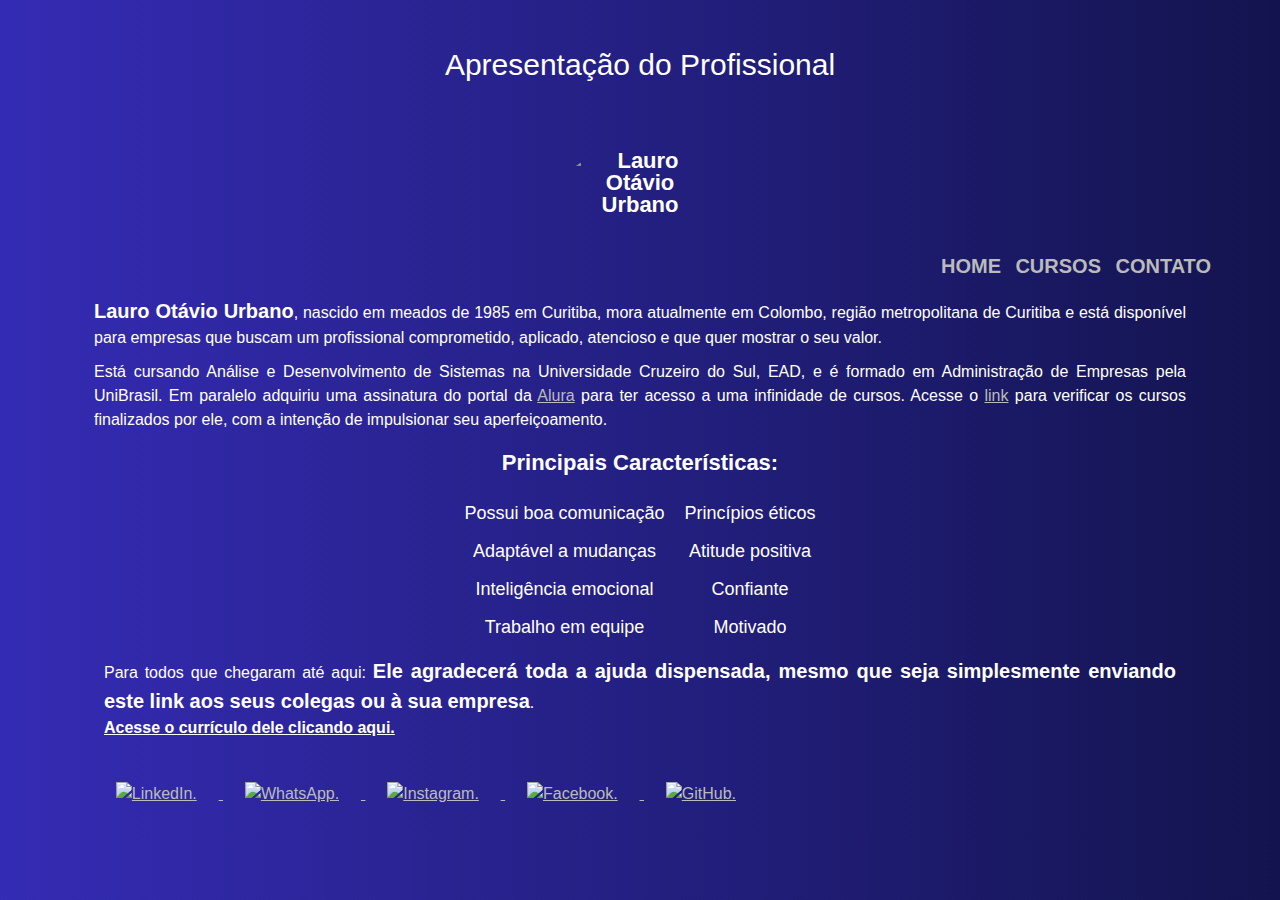
==== commit 9654c18b: "stylesheet" ====
--- a/index.html
+++ b/index.html
@@ -6,8 +6,8 @@
         <meta name="viewport" content="width=device-width, initial-scale=1.0">
         <title>Um pouco sobre o Lauro</title>
         <link rel="icon" type="imagem/png" href="img/meufavicon.png"/>
-        <link rel="stylesheet" href="reset css.css">
-        <link rel="stylesheet" href="style.css">
+        <link rel="stylesheet" type="text/css" href="reset-css.css">
+        <link rel="stylesheet" type="text/css" href="style.css">
     </head>
     <body>
         <header>
@@ -20,6 +20,13 @@
                 <img class="foto" src=img/foto.jpg alt="Lauro Otávio Urbano"> 
                 </h2>
             </div>
+            <nav>
+                <ul>
+                    <li><a href="index.html" target="blank">Home</a></li>
+                    <li><a href="cursos.html" target="blank">Cursos</a></li>
+                    <li><a href="contato.html" target="blank">Contato</a></li>
+                </ul>
+            </nav>
             <p>
                 <strong>Lauro Otávio Urbano</strong>, nascido em meados de 1985 em Curitiba, mora atualmente em Colombo, região metropolitana de Curitiba e está disponível para empresas que buscam um profissional comprometido, aplicado, atencioso e que quer mostrar o seu valor.
             </p>
--- a/style.css
+++ b/style.css
@@ -1,132 +1,113 @@
+body{
+    background: linear-gradient(to right, rgba(38, 28, 175, 0.932),rgba(2, 3, 66, 0.932));
+    font-family: Verdana, Tahoma, sans-serif;
+    width: 90%;
+    margin: 0 auto;
+    box-sizing: border-box;
+    color: #fff;
+
+}
 header{
-    margin-left: auto;
-    margin-right: auto;
-    padding-top: 10px;
-    color: #000000;
+    display: block;
+    width: 90%;
+    margin: 0 auto;
+    padding: 20px;
 }
-
-body{
-    background-image: linear-gradient(rgba(222, 222, 222, 0.788), rgba(222, 222, 222, 0.89)), url(img/1.jpg);
-    background-position: center, center;
-    background-color: rgba(231, 226, 226, 0.836);
-    background-repeat: no-repeat;
-    background-attachment: fixed;
-    font-family: arial;
+.foto{
+    position: relative;
+    border-radius: 50%;
+    max-width: 150px;
+    max-height: 150px;
 }
-
-.box{
-    border-radius: 30px;
-    max-width: 90%;
-    margin-left: auto;
-    margin-right: auto;
-    margin-bottom: 2%;
-    opacity: 90%;
-    font-family: arial;
-    background-color: linear-gradient(rgba(222, 222, 222, 0.7), rgba(222, 222, 222, 0.7)), rgba(222, 222, 222, 0.7), 0.9;
-    font-family: arial;
-    box-sizing: border-box;
+nav ul{
+    text-align: right;
+    padding: 10px 0;
 }
-
-.media-object{
-    margin-left: auto;
-    margin-right: auto;
-    width: 50px;
-    height: 50px;
-    border-radius: 15px;
-    font-family: arial;
+nav li{
+    display: inline-block;
+    font-family: sans-serif;
+    margin: 10px 0;
 }
-
+nav a{
+    text-transform: uppercase;
+    font-weight: bold;
+    font-size: 20px;
+    text-decoration: none;
+    color:#BBB;
+    padding: 10px 5px;
+}
 .titulo_principal{
     text-align: center;
-    font-family: arial;
-    font-weight: bold;
     font-size: 30px;
-    border-radius: 20px;
-    opacity: 90%;
 }
-
-.titulo_centralizado {
+h1{
+    padding: 30px;
+}
+.titulo_centralizado{
     text-align: center;
-    font-family: arial;
     font-weight: bold;
     vertical-align: center;
     font-size: 22px;
     margin: 10px;
     padding: 10px;
 }
-
 strong{
     font-size: 20px;
     font-weight: bold;
 }
-.foto {
-    top: 0;
-    left: 0;
-    border-radius: 50%;
-    margin-left: auto;
-    margin-right: auto;
-    max-width: 100px;
-    max-height: 100px;
-}
-      
 p{
     font-size: 16px;
     line-height: 1.5;
     text-align: justify;
-    font-family: arial;
     margin: 0 30px 10px 30px;
 }
-
+p a{
+    color: #bbb;
+}
 #destaque{
     font-size: 16px;
     line-height: 1.5;
-    font-family: arial;
     display: inline-block;
     padding: 10px;
 }
-
-em strong {
-    color: rgb(3, 0, 8);
-    font-family: arial;
+em strong{
+    color: #fff;
     font-weight: bold;
 }
-
-.curriculo {
+.curriculo{
     font-weight: bold;
+    color: #fff;
 }
-
-.itens {
-    font-family: 'Trebuchet MS', 'Lucida Sans Unicode', 'Lucida Grande', 'Lucida Sans', Arial, sans-serif;
+.itens{
     text-align: center;
 }
-
-.container {
+.container{
     justify-content: center;
     display: flex;
     flex-flow: row wrap;
-    color: rgb(30, 29, 31);
-    font-family: arial;
+    color: #fff;
     font-size: 18px;
     margin: 0, 0, 0, 15px;
 }
-
-.container ul {
+.container ul{
     list-style-type: none;
 }
+.container ul li{
+    margin: 0 auto;
+    padding: 10px;
+    color: #fff;
+}
+.links img{
+    border: 1px transparent;
+    padding: 2%;
+    margin: 0 auto;
 
-.container ul li {
-    margin-left: auto;
-    margin-right: auto;
-    padding: 10px;
-    color: #000000;
+}  
+.links img:hover{
+    border:2px transparent; zoom:105%
 }
-
-.links img{
-    border: 1px solid #2f268015;
-    padding: 2%;
-    margin-right: 20px;
-}  
-
-.links img:hover{
-        border:2px solid #ccc; zoom:105%
-}+.media-object{
+    width: 50px;
+    height: 50px;
+    border-radius: 15px;
+}
